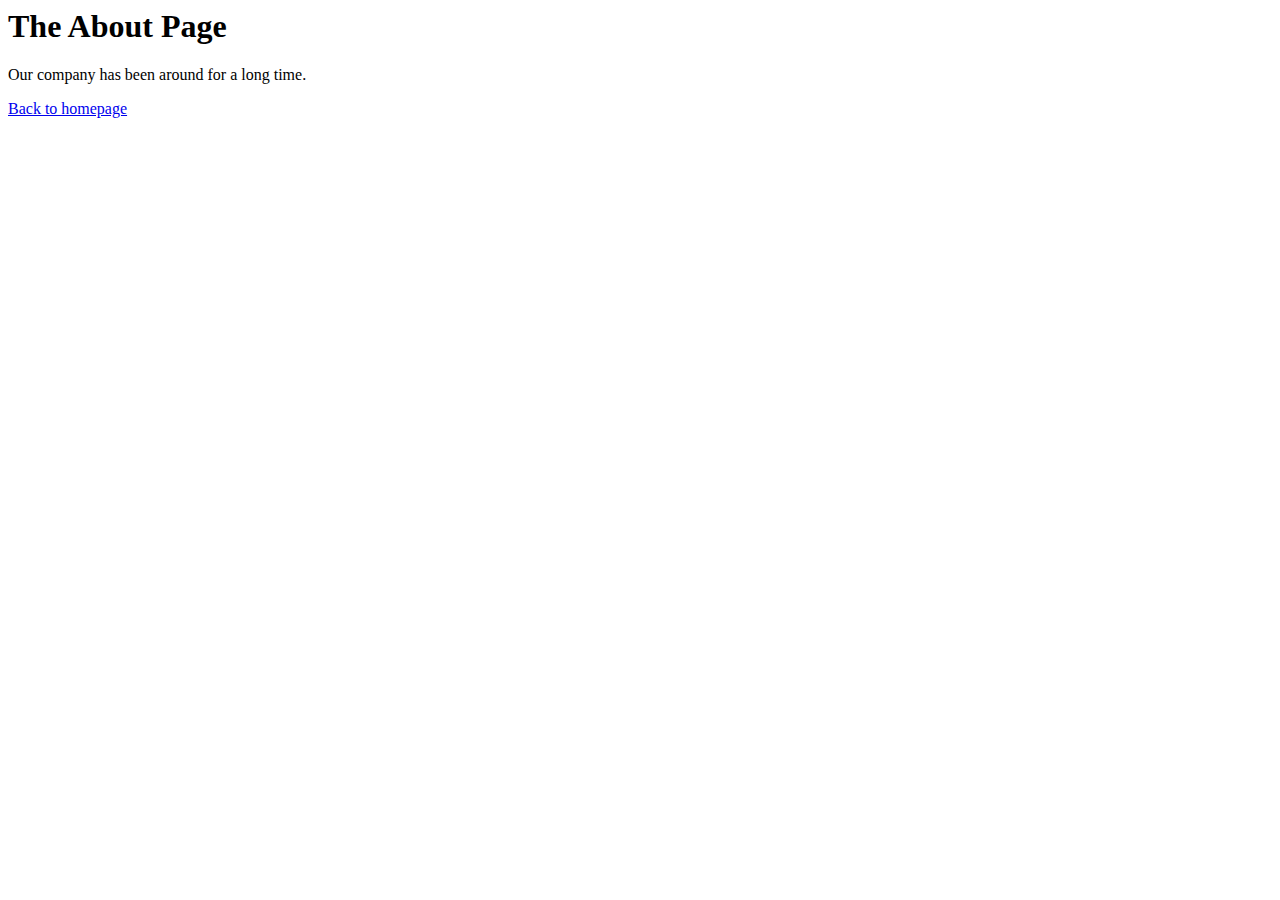
==== about.html @ e986e34a "Signatures - nw1" ====
<html lang="en">
<head>
    <meta charset="UTF-8">
    <meta name="viewport" content="width=device-width, initial-scale=1.0">
    <title>My Page</title>
    <link rel="stylesheet" href="style.css">
</head>
<body>
    <h1>The About Page</h1>
    <p>Our company has been around for a long time.</p>
    <a href="index.html">Back to homepage</a>
</body>
</html>
---- style.css ----
h1{
    color: rgb(0, 0, 0);
}

img {
    width: 100%;
    height: 400 px;
}

.photos {
    display: grid;
    grid-template-columns: 1fr 1fr;
    grid-column-gap: 0 px

}
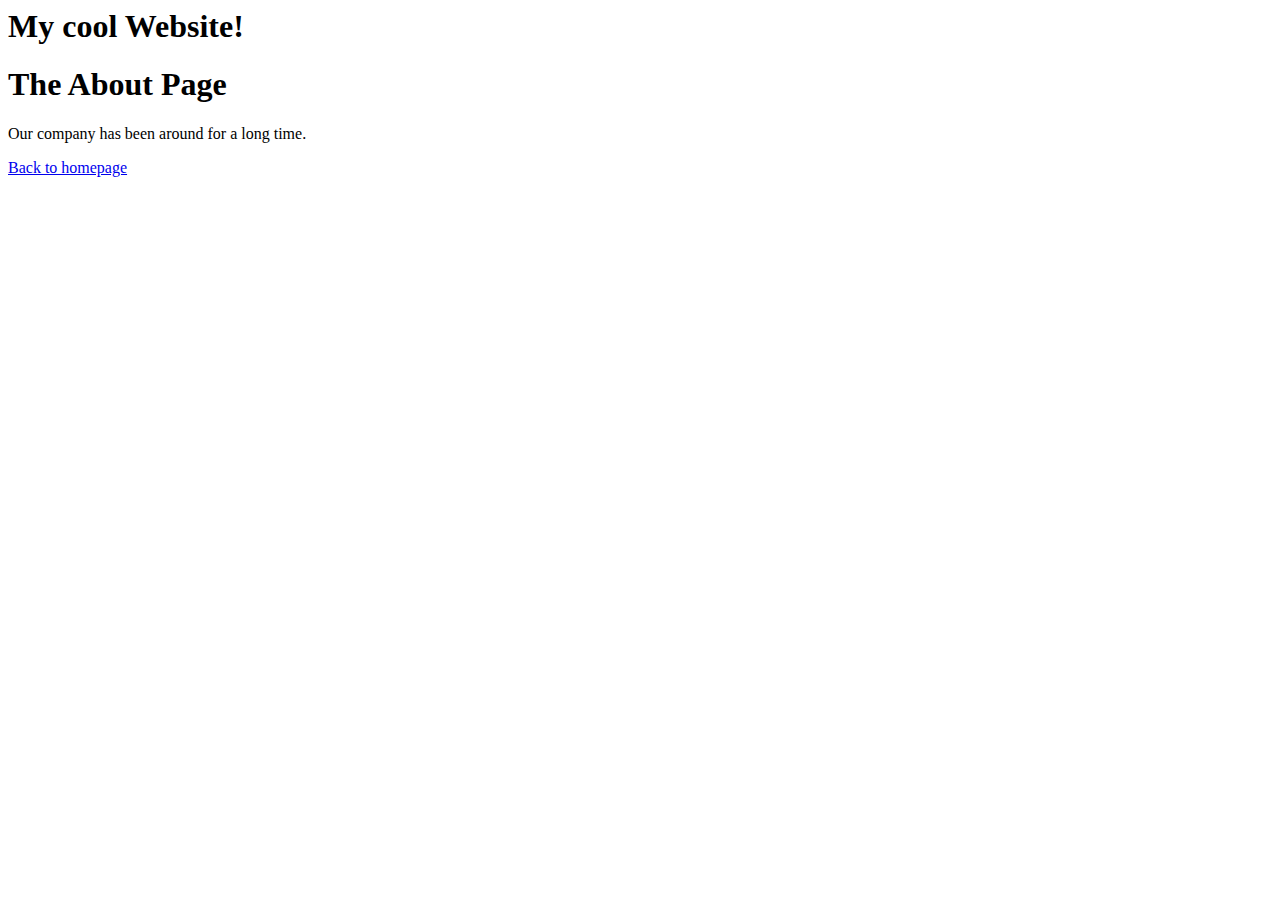
==== commit 0df0de12: "Changed headline" ====
--- a/about.html
+++ b/about.html
@@ -6,6 +6,7 @@
     <link rel="stylesheet" href="style.css">
 </head>
 <body>
+    <h1>My cool Website!</h1>
     <h1>The About Page</h1>
     <p>Our company has been around for a long time.</p>
     <a href="index.html">Back to homepage</a>
